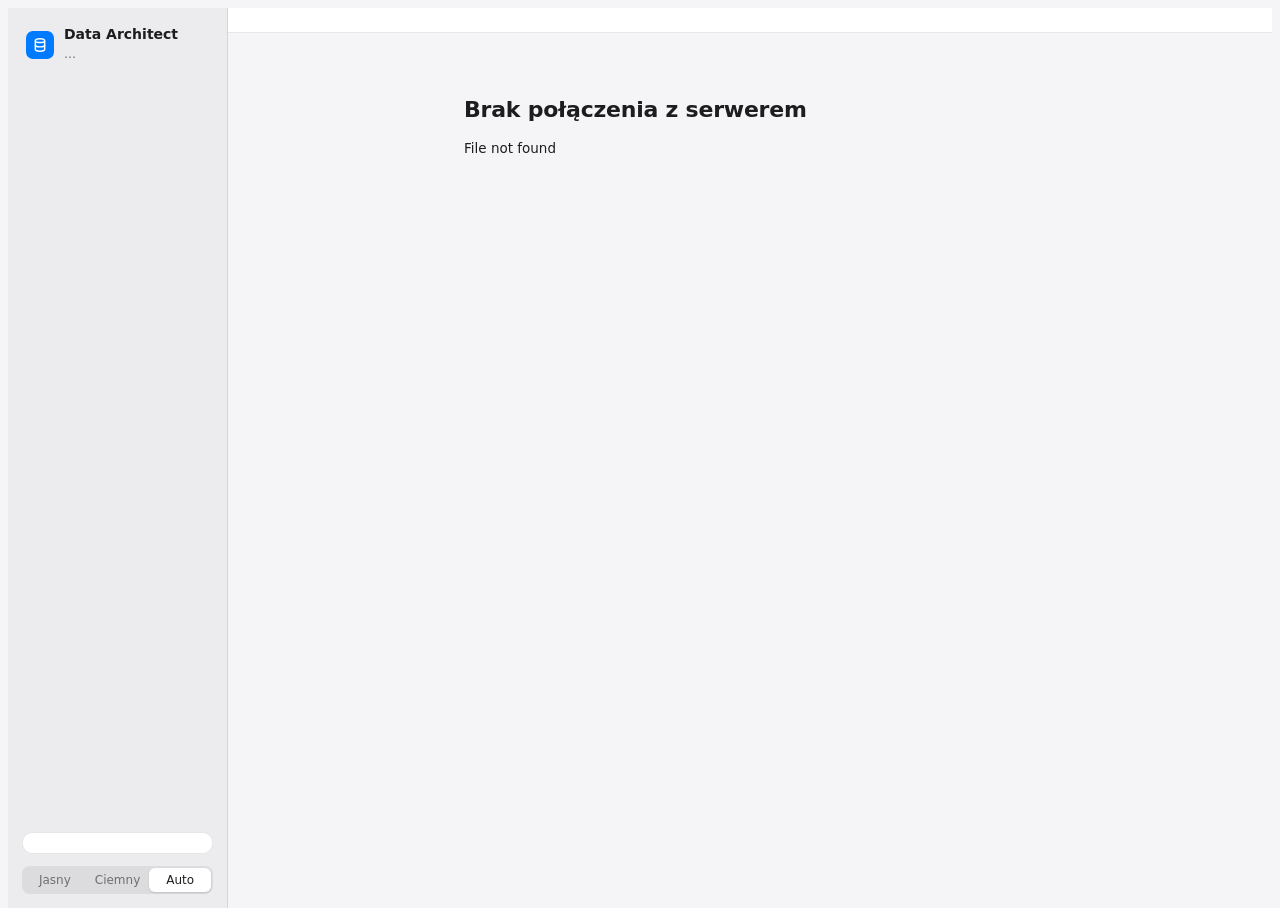
==== data-architect/src/data_architect/web_app/static/index.html @ fc30b2ab "init" ====
<!doctype html>
<html lang="pl">
<head>
<meta charset="utf-8">
<meta name="viewport" content="width=device-width, initial-scale=1, viewport-fit=cover">
<title>Data Architect</title>
<link rel="stylesheet" href="app.css">
</head>
<body>
<div class="app">
  <aside class="sidebar">
    <div class="brand"><div class="brand-mark"><svg width="16" height="16" viewBox="0 0 24 24" fill="none" stroke="currentColor" stroke-width="2.2"><ellipse cx="12" cy="5.5" rx="7" ry="2.8"/><path d="M5 5.5v13c0 1.5 3.1 2.8 7 2.8s7-1.3 7-2.8v-13"/><path d="M5 12c0 1.5 3.1 2.8 7 2.8s7-1.3 7-2.8"/></svg></div><div><b>Data Architect</b><span id="projName">…</span></div></div>
    <nav class="nav" id="nav" aria-label="Widoki"></nav>
    <div class="side-foot">
      <div class="last" id="lastBox"></div>
      <div class="seg" role="group" aria-label="Motyw" id="themeSeg"><button data-t="light">Jasny</button><button data-t="dark">Ciemny</button><button data-t="system">Auto</button></div>
    </div>
  </aside>
  <main class="main">
    <div class="titlebar" id="titlebar"></div>
    <div class="view" id="view"><div class="loading">Wczytywanie…</div></div>
  </main>
</div>
<div class="toast" id="toast" role="status" aria-live="polite"></div>
<script src="app.js"></script>
</body>
</html>
---- data-architect/src/data_architect/web_app/static/app.css ----
/* Layout: okno w stylu macOS: sidebar z ikonami, pasek tytułu, mapa na całą szerokość, panel szczegółów po wybraniu elementu */
:root{
  --bg:#F5F5F7; --surface:#FFFFFF; --surface-2:#F2F2F4; --canvas:#F4F4F6;
  --fg:#1D1D1F; --muted:#6E6E73; --faint:#AEAEB2;
  --line:rgba(60,60,67,.12); --line-strong:rgba(60,60,67,.22); --edge:#A9A9B0;
  --accent:#007AFF; --accent-soft:rgba(0,122,255,.10);
  --t-table:#007AFF; --t-view:#1FA2BD; --t-proc:#5856D6; --t-func:#A550D4; --t-trig:#8E8E93;
  --green:#28A745; --orange:#E8890C; --red:#E5342B;
  --green-soft:rgba(52,199,89,.13); --orange-soft:rgba(255,149,0,.14); --red-soft:rgba(255,59,48,.10);
  --d1:#E8590C; --d2:#2F9E44; --d3:#1C7ED6; --d4:#AE3EC9; --d5:#0C8599; --d6:#D6336C; --d7:#E0A100; --d8:#6741D9;
  --sidebar:#ECECEF;
  --font:-apple-system,BlinkMacSystemFont,"SF Pro Text","Segoe UI Variable","Segoe UI",system-ui,"Helvetica Neue",sans-serif;
  --mono:ui-monospace,"SF Mono",SFMono-Regular,Menlo,Consolas,monospace;
}
@media (prefers-color-scheme: dark){:root:not([data-theme="light"]){
  --bg:#1A1A1C; --surface:#242426; --surface-2:#2D2D30; --canvas:#1C1C1E;
  --fg:#F2F2F4; --muted:#9A9AA0; --faint:#636368;
  --line:rgba(235,235,245,.09); --line-strong:rgba(235,235,245,.18); --edge:#626268;
  --accent:#0A84FF; --accent-soft:rgba(10,132,255,.20);
  --t-table:#0A84FF; --t-view:#40C8E0; --t-proc:#7D7AFF; --t-func:#C77DFF; --t-trig:#98989D;
  --green:#32C25A; --orange:#F5A030; --red:#FF5A50;
  --green-soft:rgba(50,194,90,.16); --orange-soft:rgba(245,160,48,.17); --red-soft:rgba(255,90,80,.16);
  --d1:#FF8A3D; --d2:#51CF66; --d3:#4DABF7; --d4:#DA77F2; --d5:#3BC9DB; --d6:#F06595; --d7:#FCC419; --d8:#9775FA;
  --sidebar:#202022;
  color-scheme:dark;
}}
:root[data-theme="dark"]{
  --bg:#1A1A1C; --surface:#242426; --surface-2:#2D2D30; --canvas:#1C1C1E;
  --fg:#F2F2F4; --muted:#9A9AA0; --faint:#636368;
  --line:rgba(235,235,245,.09); --line-strong:rgba(235,235,245,.18); --edge:#626268;
  --accent:#0A84FF; --accent-soft:rgba(10,132,255,.20);
  --t-table:#0A84FF; --t-view:#40C8E0; --t-proc:#7D7AFF; --t-func:#C77DFF; --t-trig:#98989D;
  --green:#32C25A; --orange:#F5A030; --red:#FF5A50;
  --green-soft:rgba(50,194,90,.16); --orange-soft:rgba(245,160,48,.17); --red-soft:rgba(255,90,80,.16);
  --d1:#FF8A3D; --d2:#51CF66; --d3:#4DABF7; --d4:#DA77F2; --d5:#3BC9DB; --d6:#F06595; --d7:#FCC419; --d8:#9775FA;
  --sidebar:#202022;
  color-scheme:dark;
}
html,body{height:100%}
body{background:var(--bg);color:var(--fg);font-family:var(--font);font-size:13.5px;line-height:1.5;-webkit-font-smoothing:antialiased}
*{box-sizing:border-box}
button,input,select,textarea{font:inherit;color:inherit}
button{cursor:pointer}
:focus-visible{outline:3px solid var(--accent-soft);outline-offset:1px;border-radius:6px}
.muted{color:var(--muted)}
.mono{font-family:var(--mono);font-size:12px}
.num{font-variant-numeric:tabular-nums}
h2,h3,h4,p{margin:0}

/* Szkielet */
.app{display:grid;grid-template-columns:220px minmax(0,1fr);height:100%}
.sidebar{background:var(--sidebar);border-right:1px solid var(--line);display:flex;flex-direction:column;gap:20px;padding:18px 10px 14px;min-height:0}
.brand{display:flex;align-items:center;gap:10px;padding:0 8px}
.brand-mark{width:28px;height:28px;border-radius:7px;background:var(--accent);display:grid;place-items:center;color:#fff;flex:none}
.brand b{display:block;font-size:14px;font-weight:650;line-height:1.2}
.brand span{font-size:12px;color:var(--muted)}
.nav{display:flex;flex-direction:column;gap:1px}
.nav button{display:flex;align-items:center;gap:9px;border:0;background:transparent;padding:6px 10px;border-radius:7px;text-align:left;font-size:13.5px}
.nav button svg{width:16px;height:16px;flex:none;color:var(--accent)}
.nav button:hover{background:rgba(120,120,128,.12)}
.nav button[aria-current="page"]{background:var(--accent);color:#fff}
.nav button[aria-current="page"] svg{color:#fff}
.nav .count{margin-left:auto;font-size:11.5px;font-weight:600;padding:0 7px;border-radius:9px;background:rgba(120,120,128,.18);font-variant-numeric:tabular-nums}
.nav .count.warn{background:var(--orange);color:#fff}
.nav button[aria-current="page"] .count{background:rgba(255,255,255,.25);color:#fff}
.side-foot{margin-top:auto;display:flex;flex-direction:column;gap:12px;padding:0 4px}
.last{background:var(--surface);border:1px solid var(--line);border-radius:10px;padding:10px 12px;font-size:12px;color:var(--muted);display:flex;flex-direction:column;gap:5px}
.last b{color:var(--fg);font-weight:600}
.last .new{color:var(--orange);font-weight:600}
.seg{display:flex;background:rgba(120,120,128,.14);border-radius:8px;padding:2px}
.seg button{flex:1;border:0;background:transparent;border-radius:6px;padding:3px 9px;font-size:12px;color:var(--muted);white-space:nowrap}
.seg button[aria-pressed="true"]{background:var(--surface);color:var(--fg);box-shadow:0 1px 2px rgba(0,0,0,.12)}
.btn{border:1px solid var(--line-strong);background:var(--surface);border-radius:7px;padding:4px 11px;font-size:13px;white-space:nowrap}
.btn:hover{background:var(--surface-2)}
.btn.primary{background:var(--accent);border-color:transparent;color:#fff}
.btn.small{padding:2px 9px;font-size:12px}
.link{border:0;background:none;padding:0;color:var(--accent);font-size:inherit}
.link:hover{text-decoration:underline}

.main{display:flex;flex-direction:column;min-width:0;min-height:0}
.titlebar{display:flex;align-items:center;gap:14px;flex-wrap:wrap;padding:12px 20px;border-bottom:1px solid var(--line);background:var(--surface)}
.titlebar h2{font-size:16px;font-weight:650;letter-spacing:-.01em}
.titlebar .sub{font-size:12.5px;color:var(--muted)}
.spacer{flex:1}
.view{flex:1;min-height:0;overflow:auto}

/* Mapa */
.canvas{position:relative;height:100%;min-height:520px;display:flex;flex-direction:column;background:var(--canvas)}
.bar{display:flex;align-items:center;gap:10px;flex-wrap:wrap;padding:9px 16px;border-bottom:1px solid var(--line);background:var(--surface)}
.search{width:210px;border:1px solid var(--line-strong);background:var(--surface);border-radius:7px;padding:4px 10px;font-size:13px}
.search:focus,.input:focus{outline:none;border-color:var(--accent);box-shadow:0 0 0 3px var(--accent-soft)}
.map{flex:1;min-height:0;position:relative}
.map>svg{position:absolute;inset:0;width:100%;height:100%;display:block;user-select:none;-webkit-user-select:none}
#fsvg{cursor:grab;touch-action:none}
#fsvg.grabbing{cursor:grabbing}
.legend{display:flex;gap:16px;flex-wrap:wrap;align-items:center;padding:8px 16px;font-size:12px;color:var(--muted);border-top:1px solid var(--line);background:var(--surface)}
.legend span{display:inline-flex;align-items:center;gap:6px}
.legend i{width:20px;border-top:2.5px solid;display:inline-block}
.legend .hint{margin-left:auto;color:var(--fg)}

svg .tx{fill:var(--fg)} svg .txm{fill:var(--muted)}
svg .frame{fill:var(--surface);fill-opacity:.6;stroke:var(--line-strong)}
svg .card{fill:var(--surface);stroke:var(--line-strong)}
svg .chip{stroke:var(--line-strong)}
svg .chip.c-t{fill:color-mix(in srgb,var(--t-table) 8%,var(--surface))}
svg .chip.c-l{fill:color-mix(in srgb,var(--t-proc) 8%,var(--surface))}
svg .ext>.card{fill:var(--surface-2);stroke-dasharray:6 5}
svg .node{cursor:pointer}
svg .node:hover>.card,svg .node:hover>.chip,svg .node:hover>.outline{stroke:var(--accent)}
svg .outline{fill:none;stroke:var(--line-strong)}
svg .sel>.card,svg .sel>.chip,svg .sel>.frame,svg .sel>.outline{stroke:var(--accent);stroke-width:2.6}
svg .rel>.chip{stroke:var(--fg);stroke-width:1.6}
svg .hit>.chip,svg .hit>.card{stroke:var(--accent);stroke-width:2.6}
svg .ch-added>.chip{stroke:var(--green);stroke-width:2.4}
svg .ch-modified>.chip{stroke:var(--orange);stroke-width:2.4}
svg .dim{opacity:.2}
svg .edge{fill:none}
svg .e-dep,svg .e-fk,svg .e-on,svg .e-ref{stroke:var(--edge)}
svg .e-on{stroke-dasharray:2 4}
svg .e-reads{stroke:var(--t-table)} svg .e-writes{stroke:var(--orange)} svg .e-calls{stroke:var(--t-proc)}
svg .e-unsure{stroke-dasharray:6 5}
svg .m-dep,svg .m-fk,svg .m-on,svg .m-ref{fill:var(--edge)} svg .m-reads{fill:var(--t-table)} svg .m-writes{fill:var(--orange)} svg .m-calls{fill:var(--t-proc)}
svg .edge.faint{opacity:.28}
svg .elabel{paint-order:stroke;stroke:var(--canvas);stroke-width:5px;stroke-linejoin:round;font-weight:600}
svg .pill{fill:var(--surface);stroke:var(--line-strong)}
svg .fbackdrop{fill:var(--canvas);opacity:.88}
svg .fc{transition:transform .45s cubic-bezier(.2,.8,.2,1)}
svg .fe{opacity:0;transition:opacity .3s}
svg .fe.in{opacity:1}
svg .hdim{opacity:.22}
@media (prefers-reduced-motion:reduce){svg .fc,svg .fe{transition:none}}

/* Panel szczegółów */
.panel{position:absolute;top:12px;right:12px;bottom:12px;width:350px;max-width:calc(100% - 24px);overflow:auto;background:var(--surface);border:1px solid var(--line);border-radius:14px;box-shadow:0 8px 30px rgba(0,0,0,.13);z-index:3}
.p-head{padding:16px 18px 14px;border-bottom:1px solid var(--line);display:flex;flex-direction:column;gap:5px;position:relative}
.p-head .kind{font-size:12px;color:var(--muted);display:flex;align-items:center;gap:6px}
.p-head h3{font-size:17px;font-weight:650;letter-spacing:-.01em;word-break:break-word;padding-right:28px}
.p-head .meta{font-size:12.5px;color:var(--muted);display:flex;align-items:center;gap:6px;flex-wrap:wrap}
.close{position:absolute;top:12px;right:12px;width:24px;height:24px;border-radius:50%;border:0;background:var(--surface-2);color:var(--muted);font-size:14px;line-height:1}
.sec{padding:14px 18px;border-bottom:1px solid var(--line);display:flex;flex-direction:column;gap:8px}
.sec:last-child{border-bottom:0}
.sec-h{display:flex;align-items:baseline;gap:8px;font-size:12px;font-weight:600;color:var(--muted)}
.sec-h .r{margin-left:auto;font-weight:400}
.sub-h{font-size:11px;font-weight:600;color:var(--muted);text-transform:uppercase;letter-spacing:.04em;margin-top:4px}
.sec p{font-size:13px}
.input{width:100%;border:1px solid var(--line-strong);background:var(--surface);border-radius:7px;padding:6px 9px;font-size:13px}
textarea.input{resize:vertical;min-height:80px;line-height:1.45}
.row{display:flex;gap:8px;flex-wrap:wrap;align-items:center}
.tbl{width:100%;border-collapse:collapse;font-size:12.5px}
.tbl td{padding:4px 0;border-top:1px solid var(--line)}
.tbl tr:first-child td{border-top:0}
.tbl td:last-child{text-align:right;color:var(--muted)}
.tag{font-size:10px;font-weight:700;margin-left:6px;padding:0 4px;border-radius:4px;background:var(--accent-soft);color:var(--accent)}
.list{list-style:none;margin:0;padding:0;display:flex;flex-direction:column}
.list li{display:flex;align-items:center;gap:8px;padding:3px 0;font-size:12.5px}
.list li button{border:0;background:none;padding:0;text-align:left;color:var(--fg)}
.list li button:hover{color:var(--accent)}
.list .r{margin-left:auto;font-size:12px;font-weight:500}
.badge{display:inline-flex;align-items:center;justify-content:center;min-width:18px;height:18px;border-radius:4px;font-size:10px;font-weight:700;padding:0 3px;flex:none;color:#fff}
.ddot{width:9px;height:9px;border-radius:50%;display:inline-block;flex:none}
.note{font-size:12.5px;padding:8px 10px;border-radius:8px;background:var(--orange-soft)}

/* Strony */
.page{padding:24px;display:flex;flex-direction:column;gap:18px;max-width:1180px}
.box{background:var(--surface);border:1px solid var(--line);border-radius:12px;min-width:0}
.box-h{padding:12px 16px;border-bottom:1px solid var(--line);display:flex;align-items:center;gap:10px;flex-wrap:wrap}
.box-h h3{font-size:14px;font-weight:650}
.box-b{padding:14px 16px;display:flex;flex-direction:column;gap:10px}
.lead h3{font-size:18px;font-weight:650;letter-spacing:-.01em}
.lead{display:flex;flex-direction:column;gap:6px;max-width:80ch}
.stat{background:var(--surface);border:1px solid var(--line);border-radius:12px;padding:11px 14px}
.risk{font-size:11.5px;font-weight:600;border-radius:5px;padding:1px 7px;white-space:nowrap}
.risk.high{background:var(--red-soft);color:var(--red)} .risk.med{background:var(--orange-soft);color:var(--orange)}
.diff{font-family:var(--mono);font-size:11.5px;line-height:1.6;overflow-x:auto;background:var(--surface-2);border-radius:8px;padding:6px 0}
.diff div{white-space:pre;padding:0 12px}
.diff .a{background:var(--green-soft)} .diff .d{background:var(--red-soft)}
.diff .a::before{content:"+ ";color:var(--green)} .diff .d::before{content:"− ";color:var(--red)} .diff .c::before{content:"  "}
.tabs{display:flex;gap:4px;flex-wrap:wrap}
.tabs button{border:0;background:transparent;border-radius:7px;padding:4px 10px;font-size:13px;color:var(--muted)}
.tabs button[aria-pressed="true"]{background:var(--surface);color:var(--fg);font-weight:600;box-shadow:0 1px 2px rgba(0,0,0,.1)}
.kindtag{font-size:11.5px;font-weight:600;border-radius:5px;padding:1px 7px}
.k-dyn{background:var(--orange-soft);color:var(--orange)} .k-ref{background:var(--red-soft);color:var(--red)} .k-ext{background:var(--accent-soft);color:var(--accent)}
.guide{display:flex;flex-direction:column;gap:6px;padding:14px 16px;border-top:1px solid var(--line)}
.guide:first-child{border-top:0}
.guide .sec-h{font-size:13px;color:var(--fg)}

.toast{position:fixed;left:50%;bottom:calc(20px + env(safe-area-inset-bottom,0px));transform:translateX(-50%) translateY(16px);background:var(--fg);color:var(--bg);padding:8px 14px;border-radius:10px;font-size:13px;opacity:0;pointer-events:none;transition:all .2s;max-width:calc(100% - 32px);z-index:20}
.toast.on{opacity:1;transform:translateX(-50%)}

@media (max-width:760px){
  .app{grid-template-columns:minmax(0,1fr);height:auto;min-height:100%}
  .sidebar{border-right:0;border-bottom:1px solid var(--line);padding:12px 16px;gap:10px}
  .nav{flex-direction:row;overflow-x:auto}
  .nav button{flex:none}
  .last{display:none}
  .side-foot{margin-top:0}
  .titlebar{padding:10px 16px}
  .page{padding:16px}
  .view{overflow:visible}
  .canvas{height:auto}
  .map{height:440px;flex:none}
  .panel{position:static;width:auto;max-width:none;margin:12px 16px;box-shadow:none}
  .search{width:100%}
}
@media (prefers-reduced-motion:reduce){*{transition:none!important}}

/* ---- dodatki aplikacji ---- */
.empty-state{max-width:620px;margin:60px auto;padding:0 24px;display:flex;flex-direction:column;gap:12px}
.empty-state h2{font-size:22px;font-weight:650;letter-spacing:-.01em}
.empty-state code,.mono-inline{font-family:var(--mono);font-size:12.5px;background:var(--surface-2);padding:1px 6px;border-radius:5px}
.loading{padding:24px;color:var(--muted)}
.panel .foot{padding:12px 18px;display:flex;gap:10px;flex-wrap:wrap;font-size:12px}
.def{font-family:var(--mono);font-size:11px;background:var(--surface-2);border-radius:8px;padding:8px 10px;max-height:260px;overflow:auto;white-space:pre;line-height:1.5}
.origin{font-size:11px;color:var(--muted)}
.origin.user{color:var(--green);font-weight:600}
.chip-btn{border:1px solid var(--line-strong);background:var(--surface);border-radius:999px;padding:1px 9px;font-size:11.5px}
.selectrow{display:flex;gap:6px;align-items:center;flex-wrap:wrap}
.selectrow select{flex:1;min-width:0}
.tag.warn{background:var(--orange-soft);color:var(--orange)}
.diff .h{color:var(--muted);background:var(--accent-soft)}
.diff .h::before{content:""}
.small{font-size:12px}
.inline-form{display:flex;flex-direction:column;gap:8px;border-top:1px dashed var(--line-strong);padding-top:10px}
.kv2{display:grid;grid-template-columns:auto 1fr;gap:4px 12px;font-size:12.5px}
.kv2 dt{color:var(--muted)} .kv2 dd{margin:0;word-break:break-word}
.badge.gray{background:var(--t-trig)}
@media (max-width:760px){.panel .foot{padding:10px 14px}}

/* ---- lista commitów ---- */
.fold{border-top:1px solid var(--line)}
.fold:first-child{border-top:0}
.fold-h{display:flex;align-items:center;gap:10px;width:100%;padding:11px 16px;border:0;background:transparent;text-align:left;flex-wrap:wrap}
.fold-h:hover{background:var(--surface-2)}
.fold.open>.fold-h{background:var(--surface-2)}
.fold-h .chev{width:12px;color:var(--muted)}
.fold-h .name{font-weight:600;min-width:0}
.fold-b{padding:6px 16px 16px 38px;display:flex;flex-direction:column;gap:10px}
.fold-b p{font-size:13px}
.clist .commit{display:flex;align-items:center;gap:10px;padding:9px 16px;border-top:1px solid var(--line);flex-wrap:wrap}
.clist .commit:first-child{border-top:0}
.clist .sha{color:var(--accent)}
.clist .msg{min-width:0}
/* ---- pełna definicja z numerami linii ---- */
.deflines{font-family:var(--mono);font-size:11.5px;line-height:1.55;background:var(--surface-2);border-radius:8px;padding:6px 0;overflow:auto;max-height:520px}
.deflines div{white-space:pre;padding:0 12px 0 0}
.deflines .ln{display:inline-block;width:44px;padding-right:10px;text-align:right;color:var(--faint);user-select:none}
.deflines .hl{background:var(--orange-soft)}
.deflines mark{background:var(--orange-soft);color:inherit;border-bottom:2px solid var(--orange);padding:0 1px}
/* ---- nagłówki schematów w kolumnach domeny ---- */
svg .schema-h{fill:var(--muted);font-family:var(--mono)}
svg .schema-l{stroke:var(--line-strong);stroke-width:1}
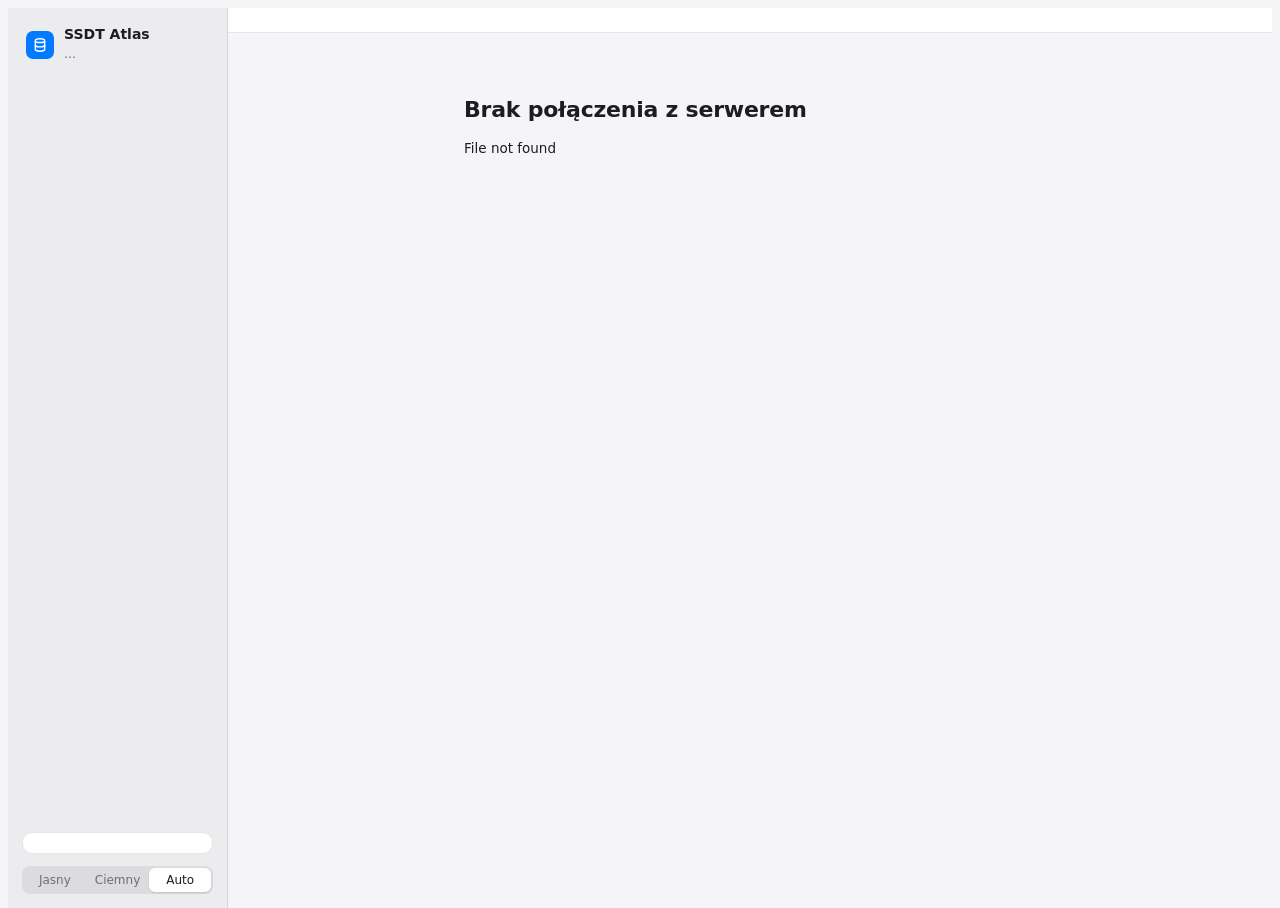
==== commit 97630d13: "poprawki" ====
--- a/data-architect/src/data_architect/web_app/static/index.html
+++ b/data-architect/src/data_architect/web_app/static/index.html
@@ -3,13 +3,13 @@
 <head>
 <meta charset="utf-8">
 <meta name="viewport" content="width=device-width, initial-scale=1, viewport-fit=cover">
-<title>Data Architect</title>
+<title>SSDT Atlas</title>
 <link rel="stylesheet" href="app.css">
 </head>
 <body>
 <div class="app">
   <aside class="sidebar">
-    <div class="brand"><div class="brand-mark"><svg width="16" height="16" viewBox="0 0 24 24" fill="none" stroke="currentColor" stroke-width="2.2"><ellipse cx="12" cy="5.5" rx="7" ry="2.8"/><path d="M5 5.5v13c0 1.5 3.1 2.8 7 2.8s7-1.3 7-2.8v-13"/><path d="M5 12c0 1.5 3.1 2.8 7 2.8s7-1.3 7-2.8"/></svg></div><div><b>Data Architect</b><span id="projName">…</span></div></div>
+    <div class="brand"><div class="brand-mark"><svg width="16" height="16" viewBox="0 0 24 24" fill="none" stroke="currentColor" stroke-width="2.2"><ellipse cx="12" cy="5.5" rx="7" ry="2.8"/><path d="M5 5.5v13c0 1.5 3.1 2.8 7 2.8s7-1.3 7-2.8v-13"/><path d="M5 12c0 1.5 3.1 2.8 7 2.8s7-1.3 7-2.8"/></svg></div><div><b>SSDT Atlas</b><span id="projName">…</span></div></div>
     <nav class="nav" id="nav" aria-label="Widoki"></nav>
     <div class="side-foot">
       <div class="last" id="lastBox"></div>
